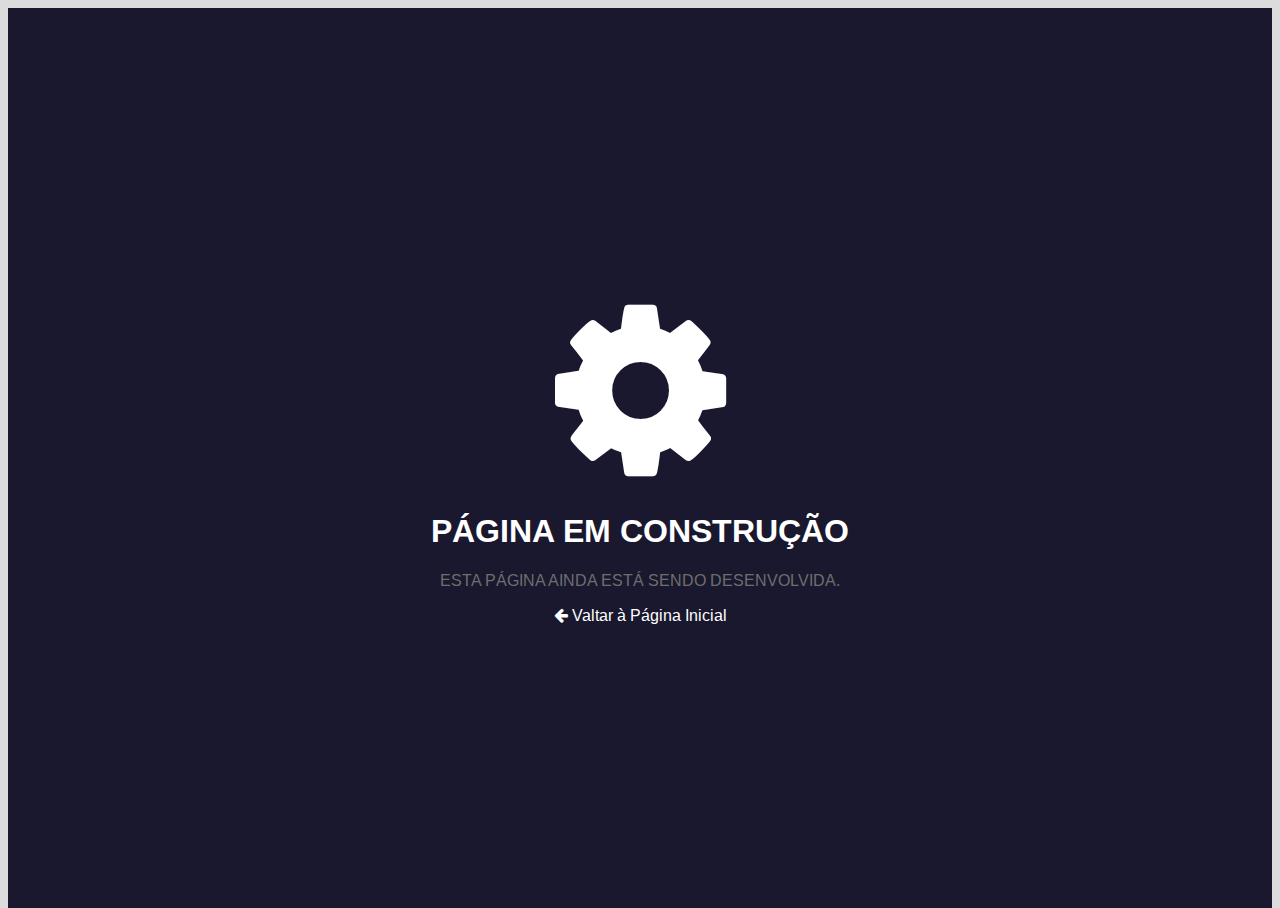
==== sobre.html @ a7e916d0 "links corrigidos e página de construção criada" ====
<!DOCTYPE html>
<html>
<head>
	<meta http-equiv="X-UA-Compatible" content="IE=edge">
    <meta name="viewport" content="width=device-width, initial-scale=1">
	<meta charset="utf-8">
	<link rel="shortcut icon" href="imagens/favicon.png" type="image/x-icon">
	<link rel="icon" href="imagens/favicon.png" type="image/x-icon">
	<title>Team Code - Maratonistas de Programação</title>
	<link rel="stylesheet" type="text/css" href="bootstrap/css/bootstrap.min.css">
	<link rel="stylesheet" type="text/css" href="css/estilo.css">
	<link href="font-awesome/css/font-awesome.css" rel="stylesheet" type="text/css">
	<link href="https://fonts.googleapis.com/css?family=Arimo" rel="stylesheet"> 
	<!--[if lt IE 9]>
      <script src="https://oss.maxcdn.com/html5shiv/3.7.3/html5shiv.min.js"></script>
      <script src="https://oss.maxcdn.com/respond/1.4.2/respond.min.js"></script>
    <![endif]-->

</head>
<body>
	
	<div id="construcao">
		<div id="texto-construcao">
			<i class="fa fa-cog demo-icone" aria-hidden="true"></i>
			<h1>Página em Construção</h1>
			<p>
				Esta página ainda está sendo desenvolvida.
			</p>
			<a href="index.html"><i class="fa fa-arrow-left" aria-hidden="true"></i>
Valtar à Página Inicial</a>
		</div>
	</div>


    <script src="https://ajax.googleapis.com/ajax/libs/jquery/1.12.4/jquery.min.js"></script>
    <script src="bootstrap/js/bootstrap.min.js"></script>
</body>
</html>
---- css/estilo.css ----
html,body, #capa, #construcao{
	height: 100%;
}
body{
	background: #dcdcdc;
	font-family: 'Arimo', sans-serif;
}
a{
	color: #FFF;
	text-decoration: none;
}
a:hover{
	color: #FFFF00;
}
.demo-navegacao{
	background: rgb(25,24,47); /*Hex: #19182fff*/
	padding: 10px 0px 10px 0px;
	/*height: 100px;*/
}
.logo{
	display: block;
	width: 200px;
	height: 56px;
	background: url("../imagens/logo.png") no-repeat;
}
#capa{
	background: url("../imagens/sala-competicao.jpg") center / cover no-repeat;
	display: table;
	width: 100%;
	background-attachment: fixed;
}
#texto-capa{
	background: rgba(0, 0, 0, 0.5);
	color: #FFF;
	/*text-transform: uppercase;*/
	text-shadow: 1px 1px 1px rgba(0,0,0,.6);
}
#texto-capa{
	display: table-cell;
	vertical-align: middle;
}
#texto-capa h1{
	text-align: center;
	padding: 10px;
}
#time{
	padding: 20px 0px 20px 0px;
	background: #FFF;
	/*margin: 10px 0px 10px 0px;*/
}
#time .col-md-4{
	text-align: center;
}

footer{
	background: #000;
	padding: 20px 0px 10px 0px;
}
.redes-sociais ul li{
	display: inline-block;
	margin-right: 20px;
}

.perfil{
	padding: 10px 0px 10px 0px;
	box-shadow: 2px 2px 5px rgba(0,0,0,.2);
	display: block;
	height: 460px;
	margin-bottom: 5px; 
}
footer{
	background: #000;
	padding: 20px 0px 10px 0px;
}

ul{
	list-style-type:none;
}
.redes-sociais{
	text-align: right;
}

.redes-sociais ul li{
	display: inline-block;
	margin-right: 20px;
}

/* ======================= Página em Construção ======================= */
#construcao{
	color: #FFF;
	text-align: center;
	display: table;
	width: 100%;
	background-attachment: fixed;
}
#texto-construcao{
	background: #19182F;
	display: table-cell;
	vertical-align: middle;
}
.demo-icone{
	font-size: 200px !important;
}
#construcao h1, #construcao p{
	text-transform: uppercase;
}
#construcao p{
	color: #6E6E6E;
}

/* ======================= Classes Genericas ======================= */

/* ======================= Tipografia ======================= */
#menu-principal a{
	color: #FFF;
	text-transform: uppercase;
}
#menu-principal a:hover{
	background: none;
	color: #FFFF00;
}
/**/
.a-team{
	width: 40px;
	font-size: 20px;
	line-height: 40px;
	display: block;
	border-radius:100%;
	background-color: #19182f;
}
.titulo-secao{
	color: #19182F;
	margin: 0;
	font-weight: 900;
	font-size: 40px;
}
.subtitulo-secao{
	color: #6E6E6E;
	margin: 0px 0px 30px 0px;
	font-weight: 400;
	font-size: 20px;
}
.nome{
	margin-top: 5px;
	padding: 2px;
	background: #19182F;
	font-size: 18px;
	color: #FFFF00;
	text-transform: uppercase;
	font-weight: 900;
}
.funcao{
	display: block;
	margin-bottom: 10px;
	padding: 2px;
	background: #19182F;
	font-size: 12px;
	color: #FFF;
	text-transform: uppercase;
}
.descricao{	
	color: #6E6E6E;
}
.titulo{
	color: #6E6E6E;
	padding: 5px;
	display: block;
	text-align: left;	
}
.competencias{
	position: absolute;
	/*background: red;*/
	bottom: 0;
}
.subtitulo{
	display: block;
	font-weight: 900;
}
.perfil-social{
	background: red;
	padding: 10px;
	border-radius: 50px;
}

/*Media Querys*/
@media(max-width:720px) {
	.redes-sociais{
		text-align:center !important;
	}
}
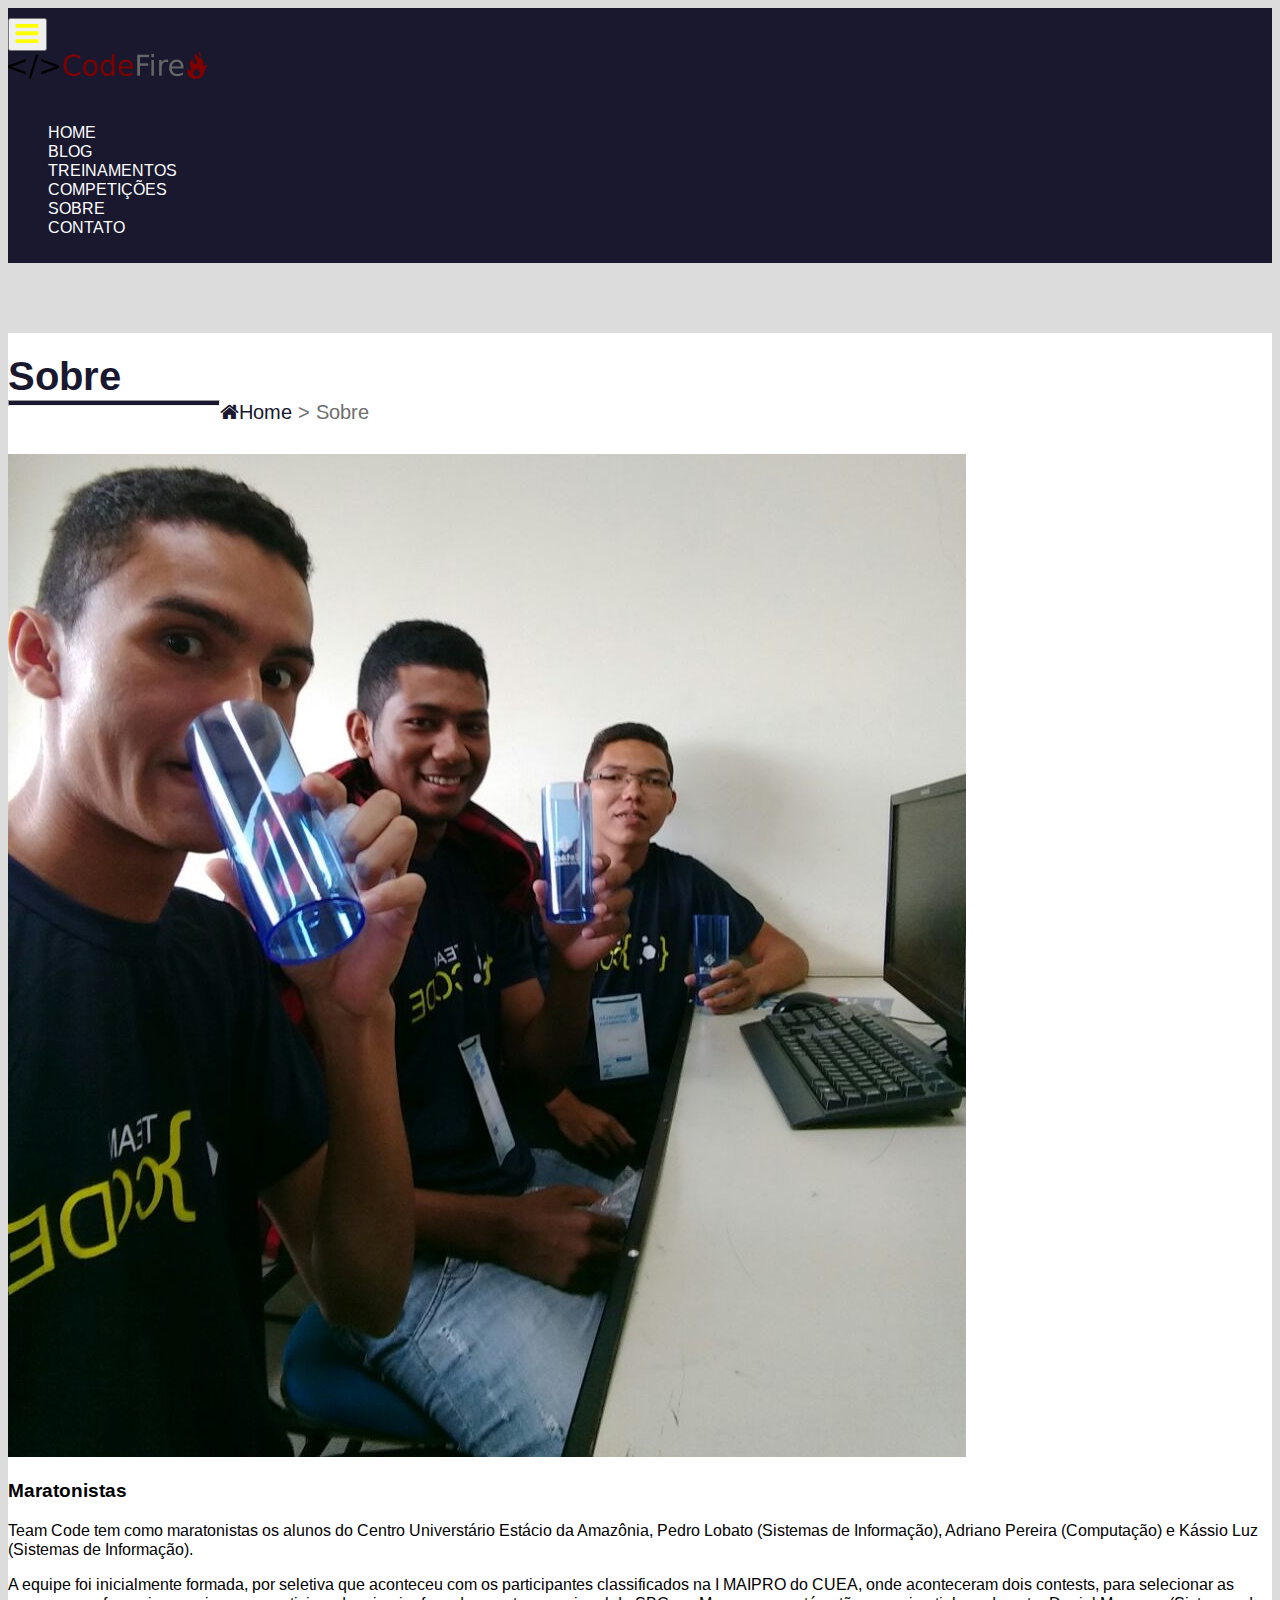
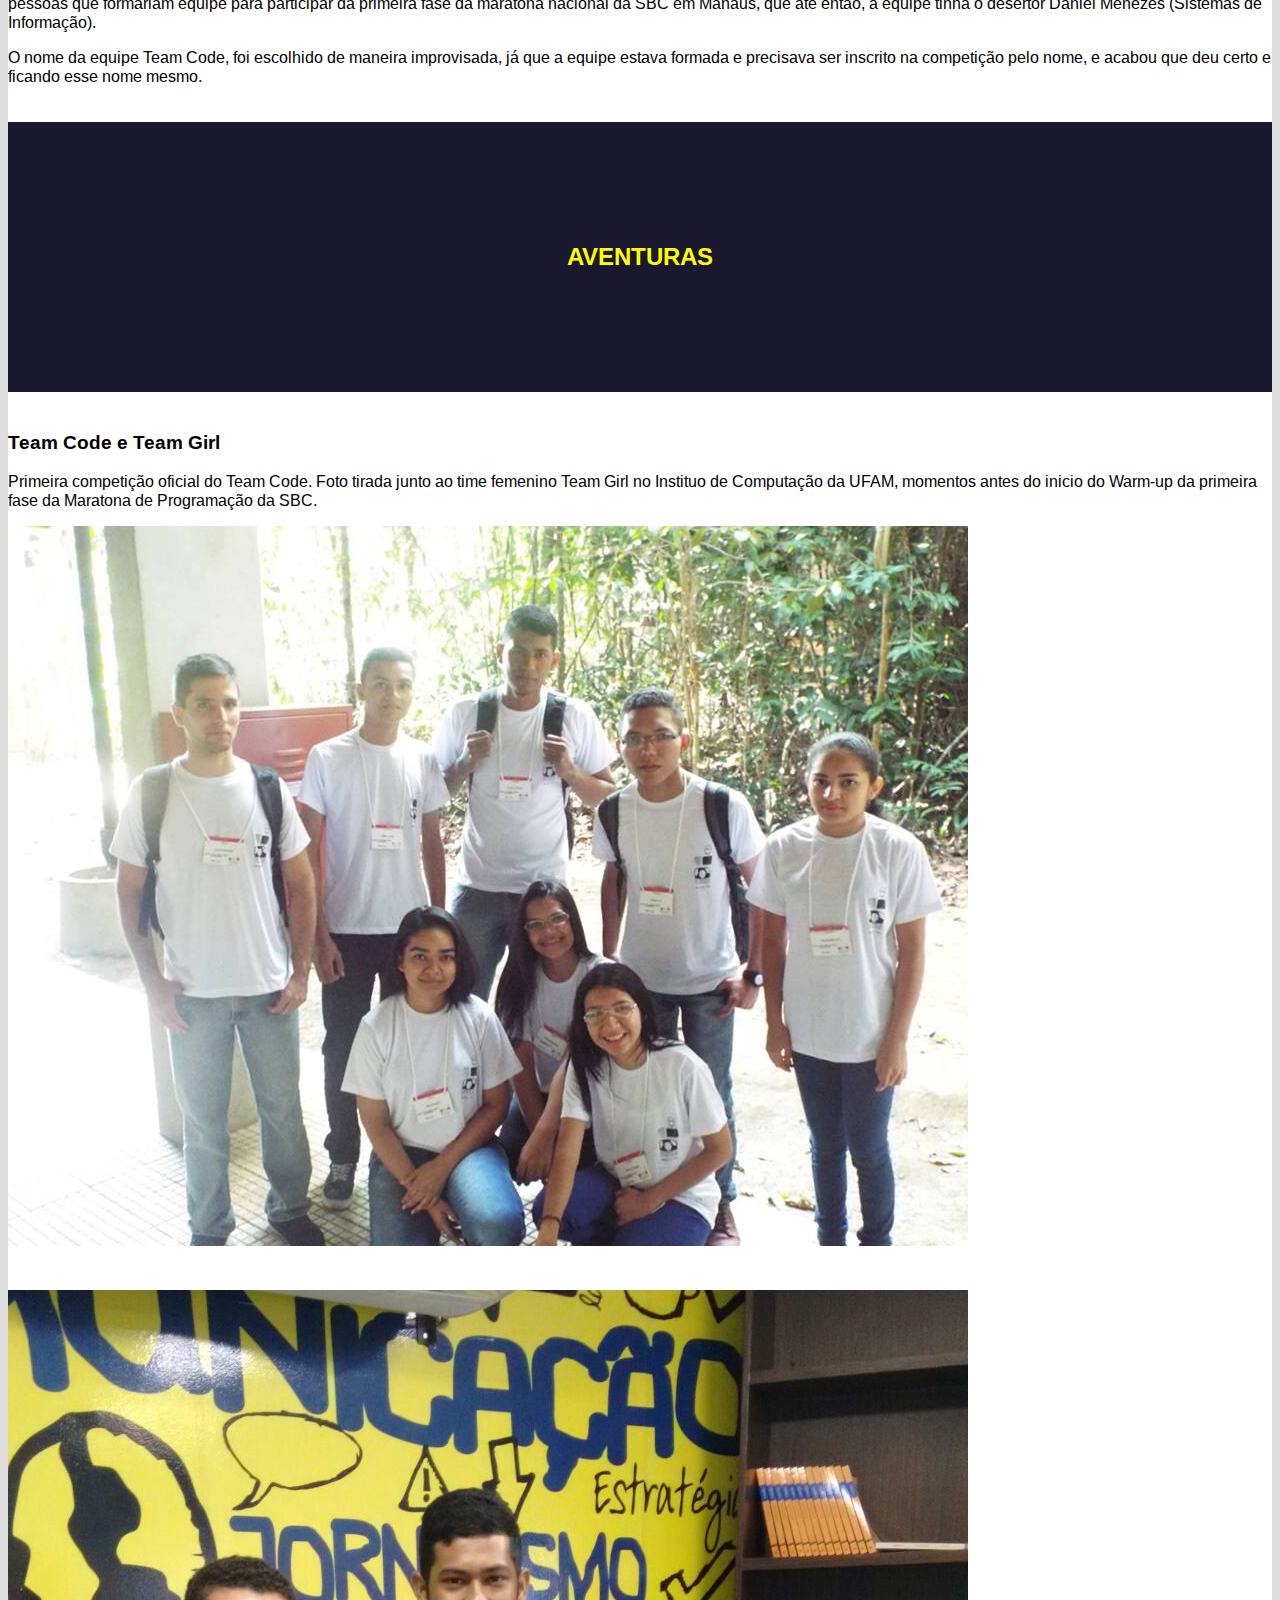
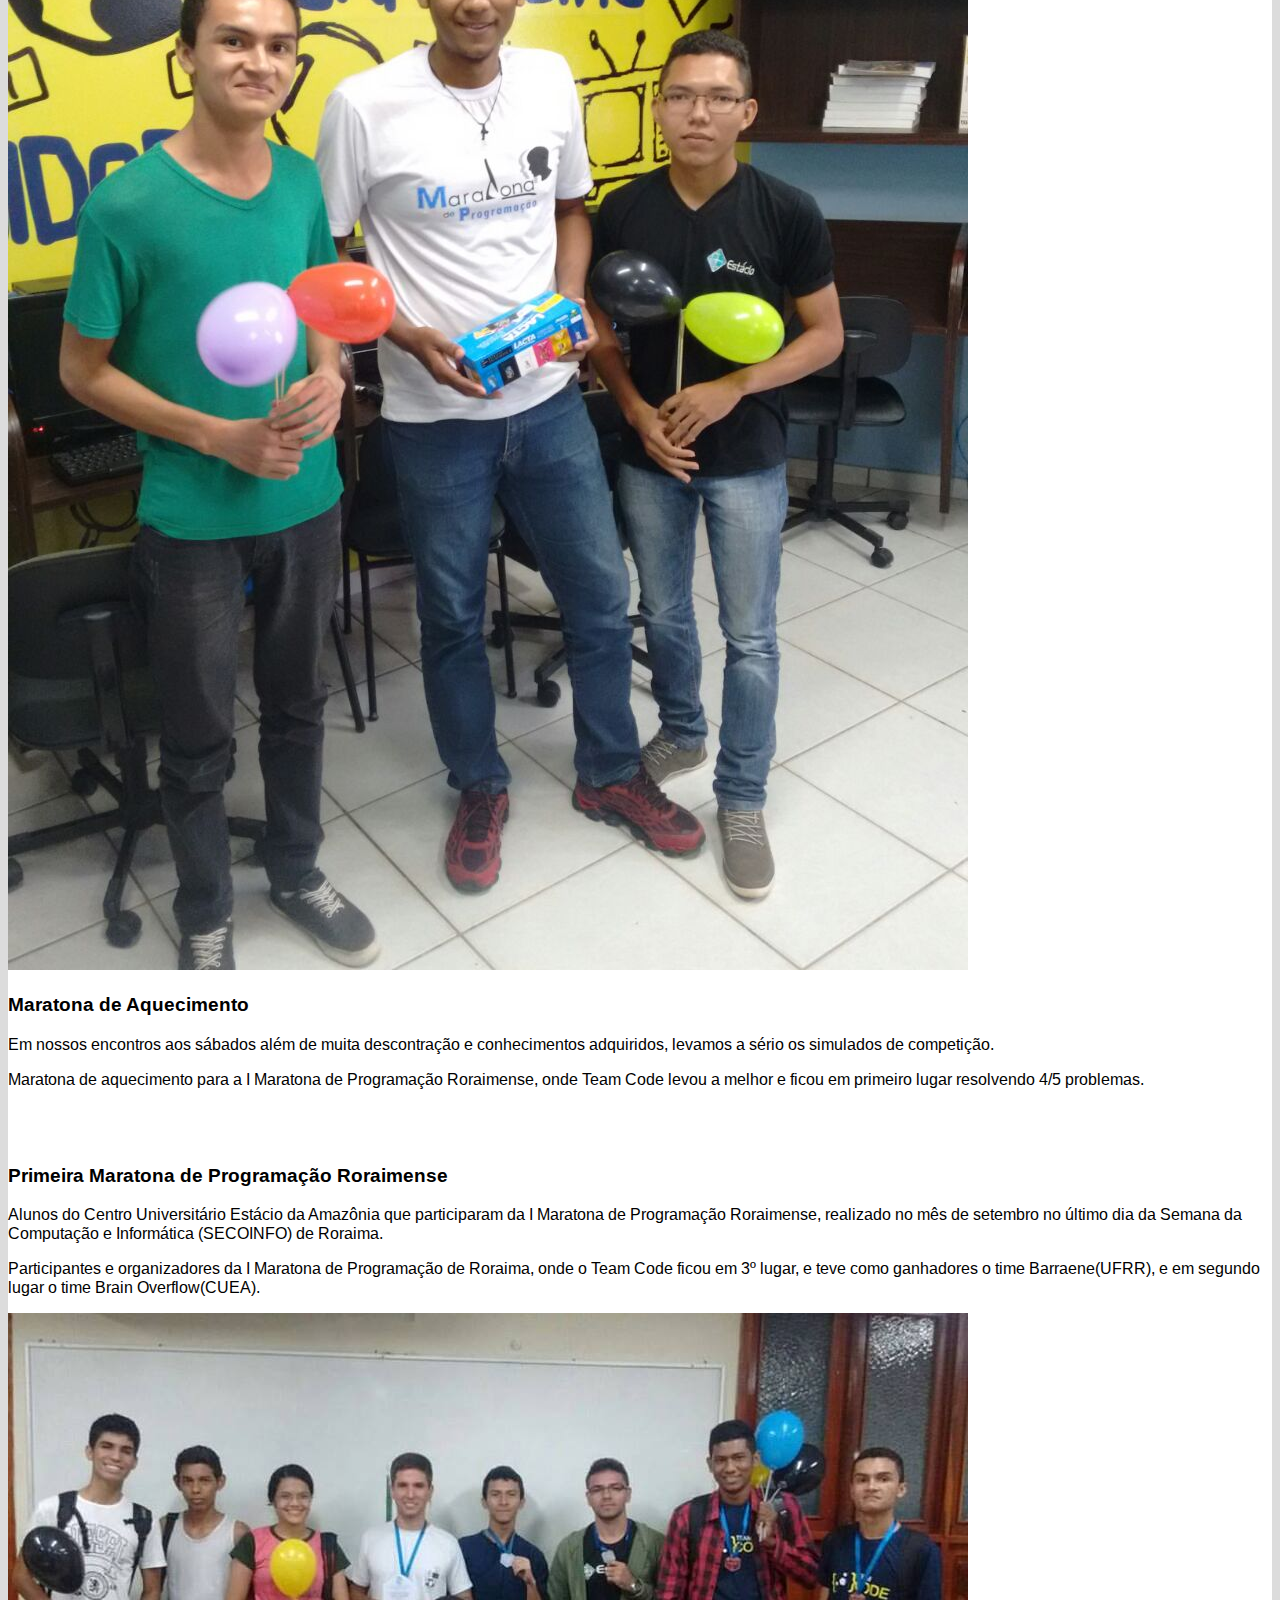
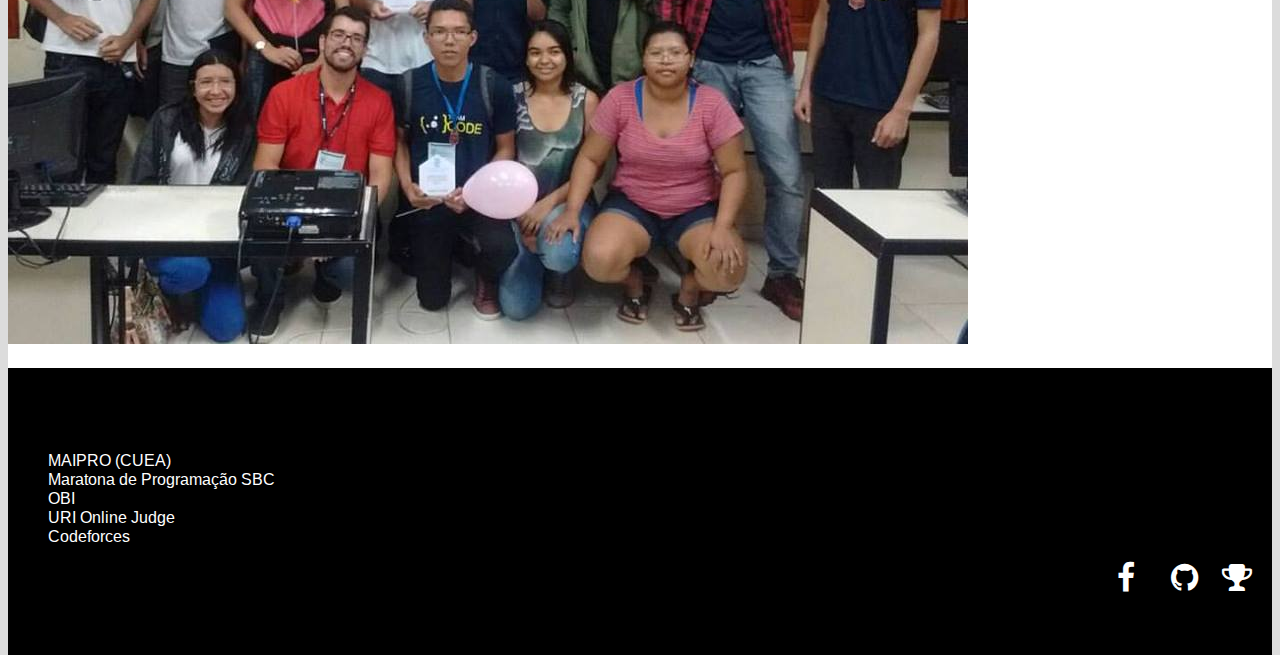
==== commit 57fb6e8c: "Página sobre" ====
--- a/sobre.html
+++ b/sobre.html
@@ -2,7 +2,7 @@
 <html>
 <head>
 	<meta http-equiv="X-UA-Compatible" content="IE=edge">
-    <meta name="viewport" content="width=device-width, initial-scale=1">
+	<meta name="viewport" content="width=device-width, initial-scale=1">
 	<meta charset="utf-8">
 	<link rel="shortcut icon" href="imagens/favicon.png" type="image/x-icon">
 	<link rel="icon" href="imagens/favicon.png" type="image/x-icon">
@@ -10,29 +10,188 @@
 	<link rel="stylesheet" type="text/css" href="bootstrap/css/bootstrap.min.css">
 	<link rel="stylesheet" type="text/css" href="css/estilo.css">
 	<link href="font-awesome/css/font-awesome.css" rel="stylesheet" type="text/css">
-	<link href="https://fonts.googleapis.com/css?family=Arimo" rel="stylesheet"> 
+	<link href="https://fonts.googleapis.com/css?family=Arimo" rel="stylesheet">
 	<!--[if lt IE 9]>
-      <script src="https://oss.maxcdn.com/html5shiv/3.7.3/html5shiv.min.js"></script>
-      <script src="https://oss.maxcdn.com/respond/1.4.2/respond.min.js"></script>
-    <![endif]-->
+	<script src="https://oss.maxcdn.com/html5shiv/3.7.3/html5shiv.min.js"></script>
+	<script src="https://oss.maxcdn.com/respond/1.4.2/respond.min.js"></script>
+	<![endif]-->
 
 </head>
 <body>
-	
-	<div id="construcao">
-		<div id="texto-construcao">
-			<i class="fa fa-cog demo-icone" aria-hidden="true"></i>
-			<h1>Página em Construção</h1>
-			<p>
-				Esta página ainda está sendo desenvolvida.
-			</p>
-			<a href="index.html"><i class="fa fa-arrow-left" aria-hidden="true"></i>
-Valtar à Página Inicial</a>
+	<div class="navbar navbar-fixed-top demo-navegacao">
+		<div class="container">
+			<div class="navbar-header">
+				<button type="button"  class="collapsed navbar-toggle" data-toggle="collapse" data-target="#menu-principal">
+					<span class="icon-bar" style="color: yellow;"><i class="fa fa-bars fa-2x"></i></span>
+					<span class="icon-bar"></span>
+					<span class="icon-bar"></span>
+				</button>
+				<a href="index.html" class="navbar-brand">
+					<span class="logo"></span>
+					<!-- Team Code -->
+				</a>
+			</div>
+			<div class="collapse navbar-collapse" id="menu-principal">
+				<ul class="nav navbar-nav navbar-right">
+					<li>
+						<a href="index.html">Home</a>
+					</li>
+					<li>
+						<a href="blog.html">Blog</a>
+					</li>
+					<li>
+						<a href="treinamentos.html">Treinamentos</a>
+					</li>
+					<li>
+						<a href="competicoes.html">Competições</a>
+					</li>
+					<li>
+						<a href="sobre.html">Sobre</a>
+					</li>
+					<li>
+						<a href="contato.html">Contato</a>
+					</li>
+				</ul>
+			</div>
 		</div>
 	</div>
+</div>
+
+<section id="sobre" class="secao">
+	<div class="container">
+		<div class="row">
+			<div class="col-md-12">
+				<h3 class="titulo-secao">Sobre</h3>
+			</div>
+			<hr>
+		</div><!-- row titulo sescao -->
+
+		<div class="row">
+			<div class="col-md-12">
+				<p class="subtitulo-secao"><a href="index.html"><i class="fa fa-home"></i>Home</a> > Sobre</p>
+			</div>
+		</div><!-- row subtitulo sescao --> 
+		<div class="row">
+			<div class="col-md-6">
+				<img src="imagens/team-code.jpeg" class="img-responsive">
+			</div><!-- col1 -->
+
+			<div class="col-md-6">
+				<h3>Maratonistas</h3>
+				<p>
+					Team Code tem como maratonistas os alunos do Centro Universtário Estácio da Amazônia, Pedro Lobato (Sistemas de Informação), Adriano Pereira (Computação) e Kássio Luz (Sistemas de Informação).
+				</p>
+				<p>
+					A equipe foi inicialmente formada, por seletiva que aconteceu com os participantes classificados na I MAIPRO do CUEA, onde aconteceram dois contests, para selecionar as pessoas que formariam equipe para participar da primeira fase da maratona nacional da SBC em Manaus, que até então, a equipe tinha o desertor Daniel Menezes (Sistemas de Informação).
+				</p>
+				<p>
+					O nome da equipe Team Code, foi escolhido de maneira improvisada, já que a equipe estava formada e precisava ser inscrito na competição pelo nome, e acabou que deu certo e ficando esse nome mesmo.
+				</p>
+			</div><!-- col2 -->
+		</div><!-- row subtitulo sescao --> 
+	</div><!-- /container -->
+</section>
+<div class="faixa">
+  <div class="container">
+    <h2>Aventuras</h2>
+  </div>
+</div>
+<section class="secao">
+	<div class="container">
+		<div class="row">
+			<div class="col-md-6">
+				<h3>Team Code e Team Girl</h3>	
+				<p>
+					Primeira competição oficial do Team Code. Foto tirada junto ao time femenino Team Girl no Instituo de Computação da UFAM, momentos antes do inicio do Warm-up da primeira fase da Maratona de Programação da SBC.
+				</p>
+			</div>
+
+			<div class="col-md-6">
+				<img src="imagens/team-code-team-girl.jpg" class="img-responsive">
+			</div>
+		</div>
+	</div>
+</section>
+
+<section class="secao">
+	<div class="container">
+		<div class="row">
+			<div class="col-md-6">
+				<img src="imagens/aquecimento.jpeg" class="img-responsive">
+			</div>
+			<div class="col-md-6">
+				<h3>Maratona de Aquecimento</h3>	
+				<p>
+					Em nossos encontros aos sábados além de muita descontração e conhecimentos adquiridos, levamos a sério os simulados de competição.
+				</p>
+				<p>
+					Maratona de aquecimento para a I Maratona de Programação Roraimense, onde Team Code levou a melhor e ficou em primeiro lugar resolvendo 4/5 problemas.
+				</p>
+			</div>
+
+		</div>
+	</div>
+</section>
+
+<section class="secao">
+	<div class="container">
+		<div class="row">
+			<div class="col-md-6">
+				<h3>Primeira Maratona de Programação Roraimense</h3>	
+				<p>
+					Alunos do Centro Universitário Estácio da Amazônia que participaram da I Maratona de Programação Roraimense, realizado no mês de setembro no último dia da Semana da Computação e Informática (SECOINFO) de Roraima.
+				</p>
+				<p>
+					Participantes e organizadores da I Maratona de Programação de Roraima, onde o Team Code ficou em 3º lugar, e teve como ganhadores o time Barraene(UFRR), e em segundo lugar o time Brain Overflow(CUEA).
+				</p>
+			</div>
+			<div class="col-md-6">
+				<img src="imagens/time-estacio.jpg" class="img-responsive">
+			</div>
+
+		</div>
+	</div>
+</section>
 
 
-    <script src="https://ajax.googleapis.com/ajax/libs/jquery/1.12.4/jquery.min.js"></script>
-    <script src="bootstrap/js/bootstrap.min.js"></script>
+<footer>
+	<div class="container">
+		<div class="row">
+			<!---->
+			<div class="col-md-6 col-sm-6 col-xs-12">
+				<ul>
+					<li><h4>Links Uteis</h4></li>
+					<li><a href="https://sites.google.com/view/jonasmendonca/maratona-de-programa%C3%A7%C3%A3o" target="_blank">MAIPRO (CUEA)</a></li>
+					<li><a href="http://maratona.ime.usp.br/" target="_blank">Maratona de Programação SBC</a></li>
+					<li><a href="http://olimpiada.ic.unicamp.br/" target="_blank">OBI</a></li>
+					<li><a href="https://www.urionlinejudge.com.br" target="_blank">URI Online Judge</a></li>
+					<li><a href="http://codeforces.com/" target="_blank">Codeforces</a></li>
+				</div>
+
+
+				<!--div class="col-md-3">
+				<img src="imagens/logo.png">
+			</div!-->
+
+			<div class="col-md-6 redes-sociais col-xs-12">
+				<ul class="list-inline">
+					<li>
+						<a href="#" class="a-redes-socias"><i class="fa fa-facebook fa-fw fa-2x"></i></a>
+					</li>
+					<li>
+						<a href="#" class="a-redes-socias"><i class="fa fa-github fa-fw- fa-2x"></i></a>
+					</li>
+					<li>
+						<a href="#" class="a-redes-socias"><i class="fa fa-trophy fa-fw- fa-2x"></i></a>
+					</li>
+				</ul>
+			</div>
+		</div>
+	</div>
+	<p class="text-muted text-center">Desenvolvido por &copy; TeamCode</p>
+</footer>
+
+<script src="https://ajax.googleapis.com/ajax/libs/jquery/1.12.4/jquery.min.js"></script>
+<script src="bootstrap/js/bootstrap.min.js"></script>
 </body>
-</html>
+</html>--- a/css/estilo.css
+++ b/css/estilo.css
@@ -43,7 +43,7 @@
 	text-align: center;
 	padding: 10px;
 }
-#time{
+.secao{
 	padding: 20px 0px 20px 0px;
 	background: #FFF;
 	/*margin: 10px 0px 10px 0px;*/
@@ -62,11 +62,12 @@
 }
 
 .perfil{
-	padding: 10px 0px 10px 0px;
+ 	padding: 10px 0px 0px 0px;
 	box-shadow: 2px 2px 5px rgba(0,0,0,.2);
 	display: block;
-	height: 460px;
-	margin-bottom: 5px; 
+	position: relative;
+	height: 470px;
+	margin-bottom: 5px;
 }
 footer{
 	background: #000;
@@ -107,7 +108,27 @@
 #construcao p{
 	color: #6E6E6E;
 }
-
+.faixa{
+	color: #FFFF00;
+	background: #19182F;
+	text-transform: uppercase;
+	padding: 100px 0px 100px 0px;
+	font-weight: 900;
+	text-align: center;
+}
+/*======================= Página Sobre =======================*/
+#sobre{
+	margin-top: 70px;
+}
+section a{
+	color: #19182F;
+}
+section a:hover{
+	color: #6E6E6E;
+}
+.separador{
+	background: #19182F;
+}
 /* ======================= Classes Genericas ======================= */
 
 /* ======================= Tipografia ======================= */
@@ -120,7 +141,7 @@
 	color: #FFFF00;
 }
 /**/
-.a-team{
+ul > li > .a-team{
 	width: 40px;
 	font-size: 20px;
 	line-height: 40px;
@@ -129,12 +150,21 @@
 	background-color: #19182f;
 }
 .titulo-secao{
+	/*border-left: 8px solid #FFFF00;*/
+	margin-right: 101px;
 	color: #19182F;
 	margin: 0;
 	font-weight: 900;
 	font-size: 40px;
+}/*
+.titulo-secao{
+	padding-left: 10px;
 }
 .subtitulo-secao{
+	padding-left: 20px;
+}*/
+.subtitulo-secao{
+	/*border-left: 10px solid #FFFF00;*/
 	color: #6E6E6E;
 	margin: 0px 0px 30px 0px;
 	font-weight: 400;
@@ -158,16 +188,18 @@
 	color: #FFF;
 	text-transform: uppercase;
 }
-.descricao{	
+.descricao{
 	color: #6E6E6E;
 }
 .titulo{
 	color: #6E6E6E;
 	padding: 5px;
 	display: block;
-	text-align: left;	
+	text-align: left;
 }
 .competencias{
+	width: 100%;
+	margin: 0;
 	position: absolute;
 	/*background: red;*/
 	bottom: 0;
@@ -175,11 +207,19 @@
 .subtitulo{
 	display: block;
 	font-weight: 900;
+	float: left;
 }
 .perfil-social{
 	background: red;
 	padding: 10px;
 	border-radius: 50px;
+}
+hr{
+	margin-top: 0px;
+	background-color:#19182F;
+	width:210px;
+	float:left;
+	height:4px;
 }
 
 /*Media Querys*/
@@ -187,4 +227,4 @@
 	.redes-sociais{
 		text-align:center !important;
 	}
-}+}
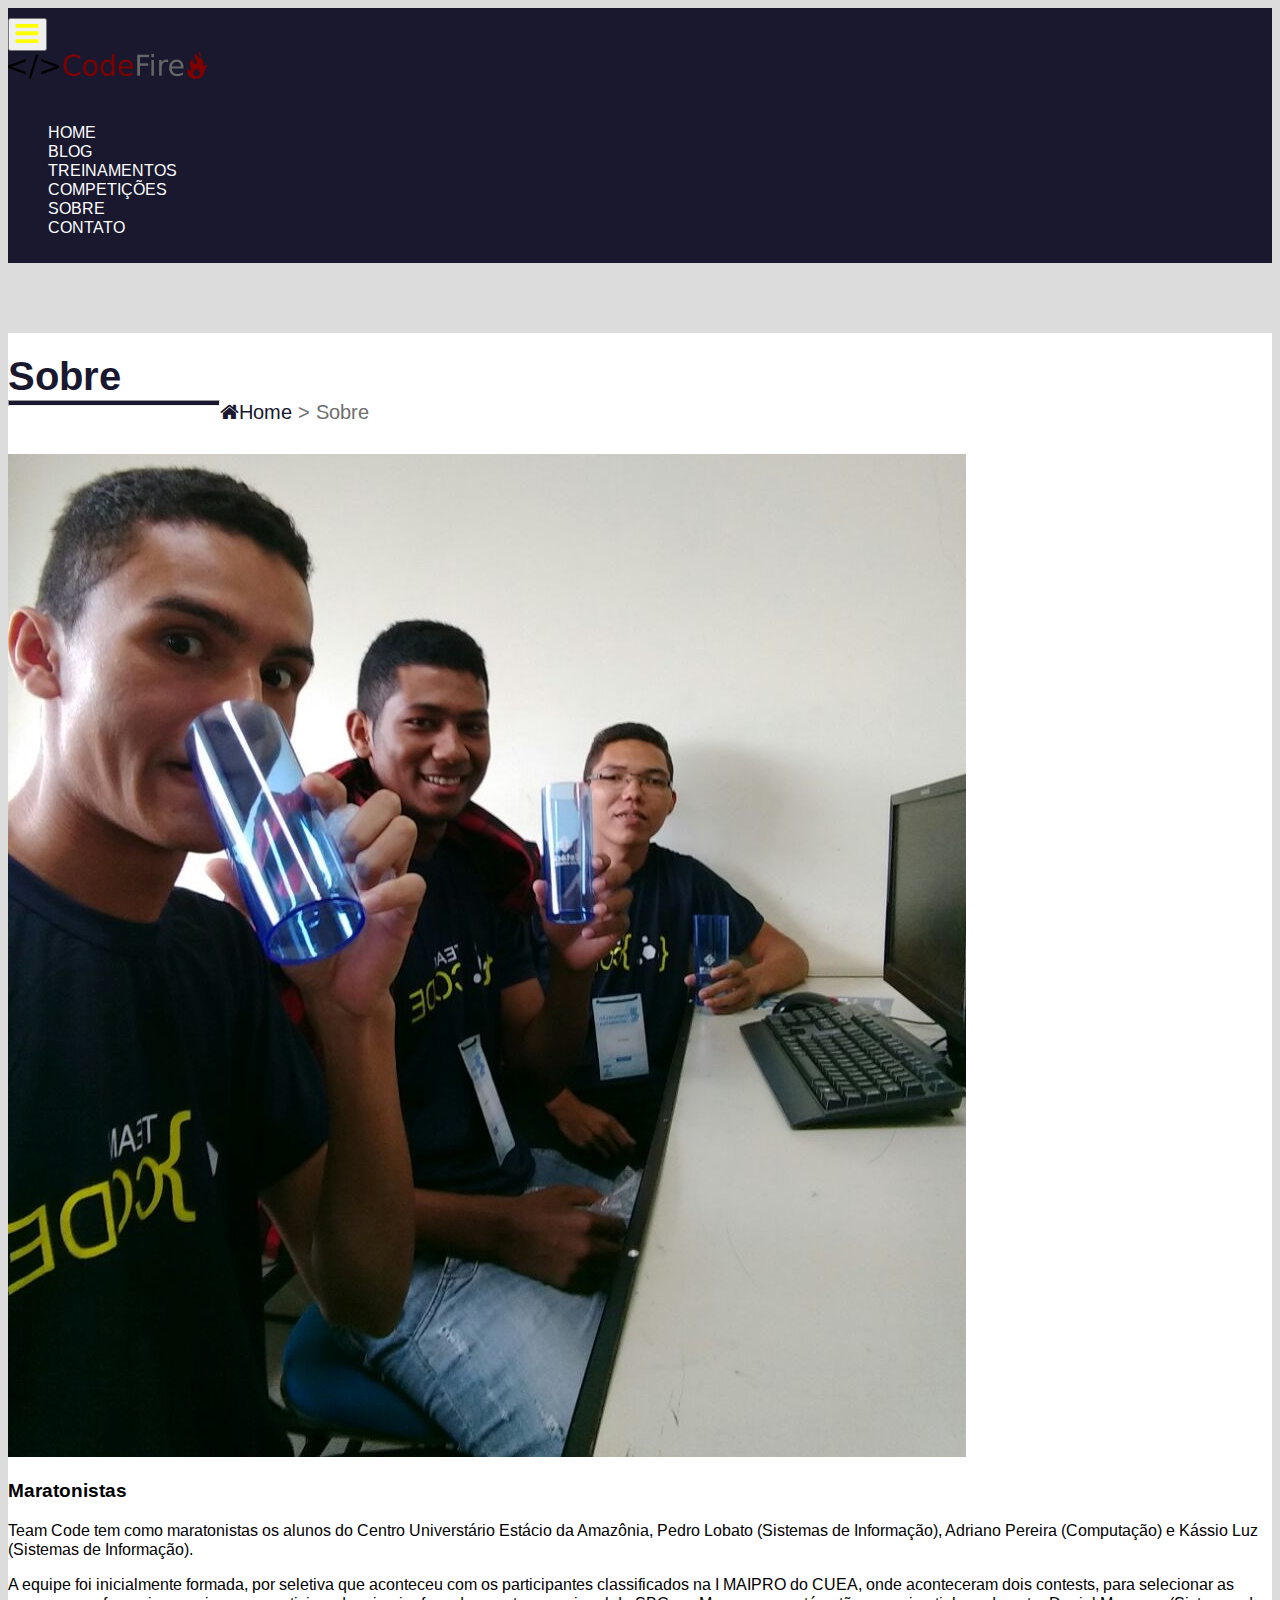
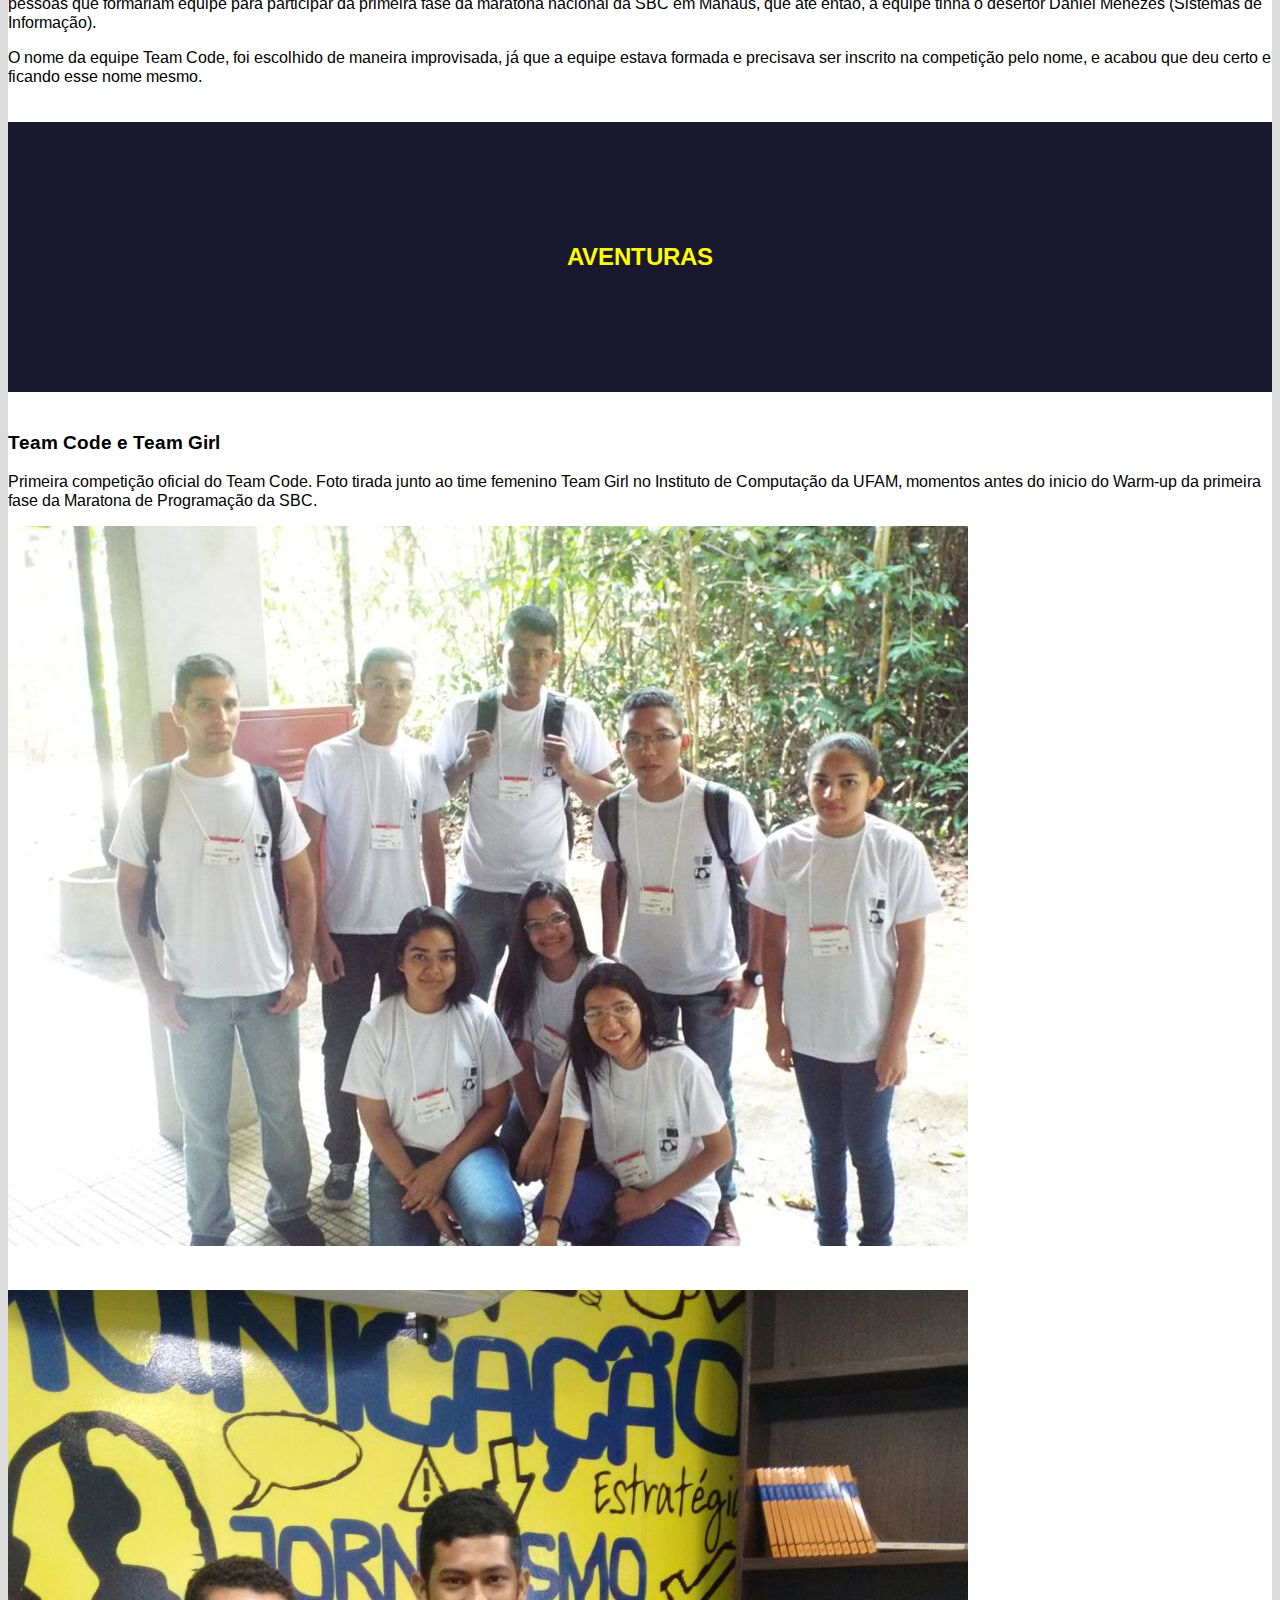
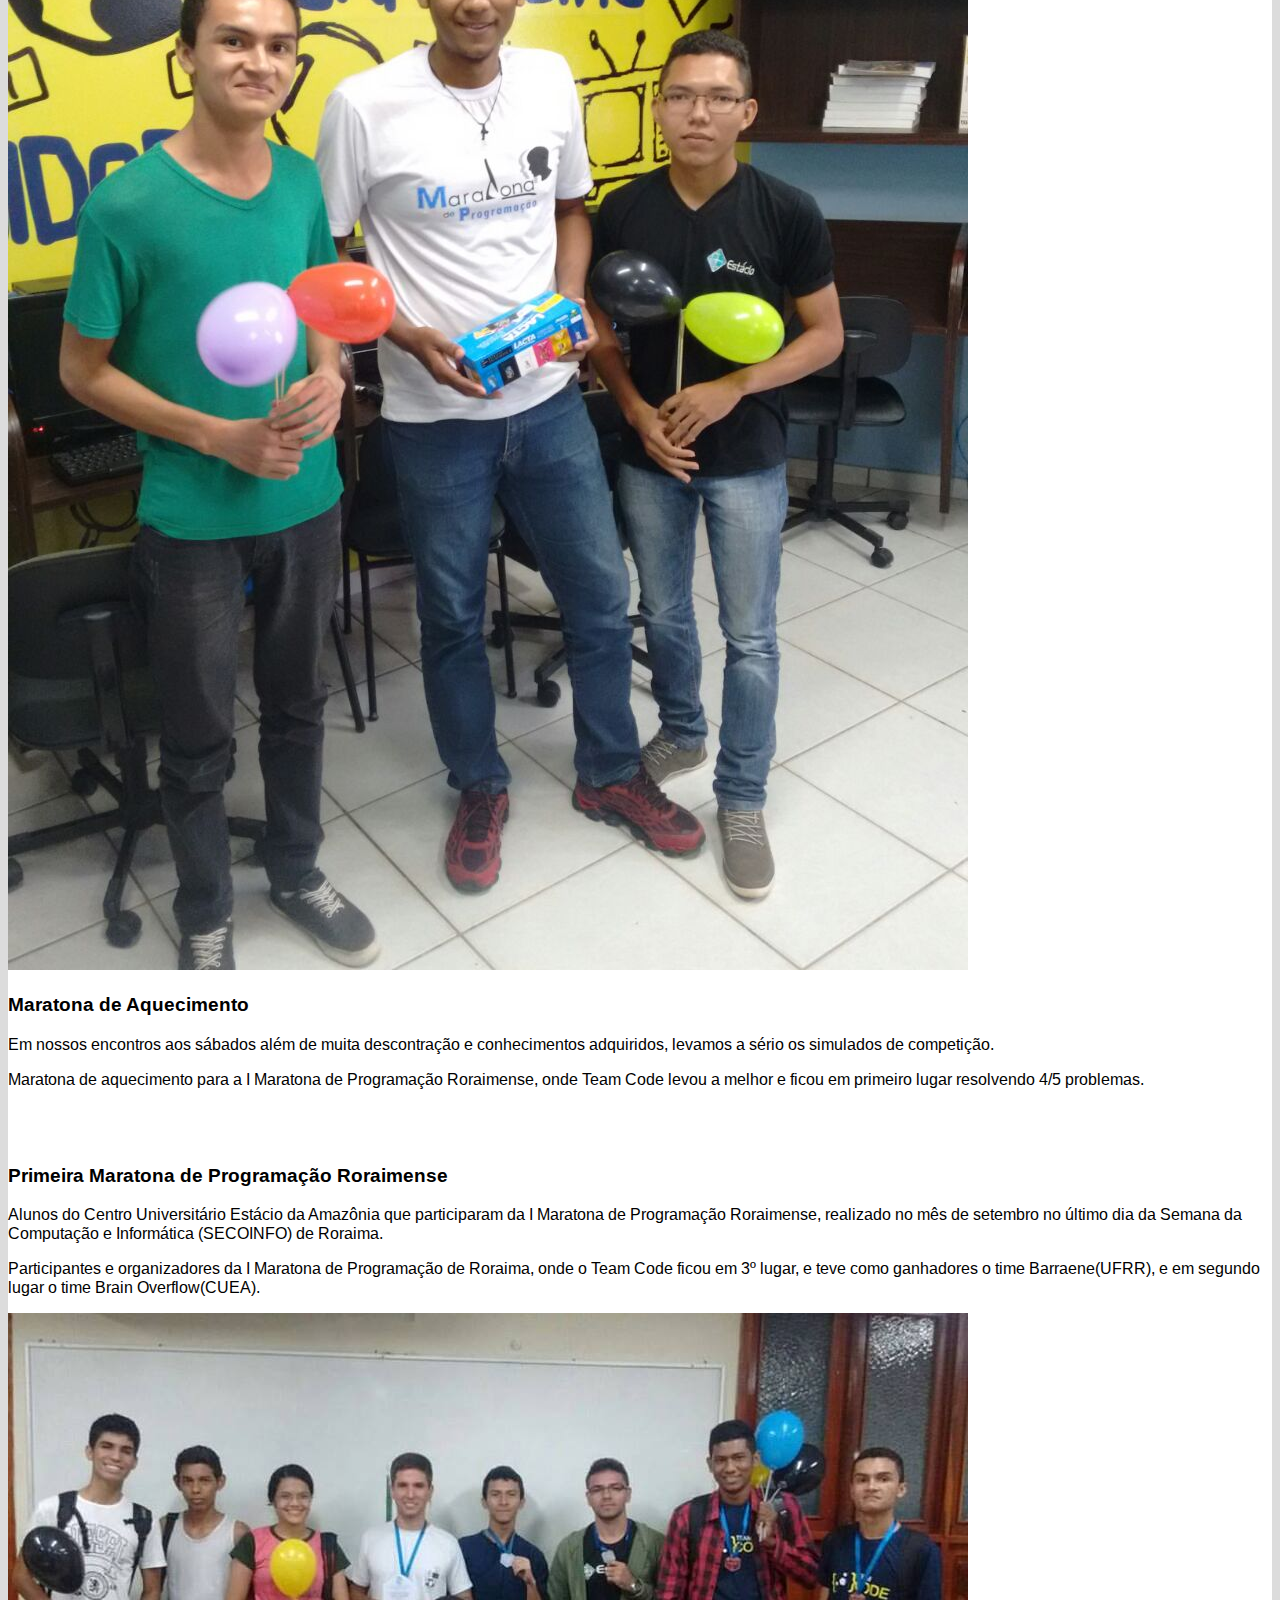
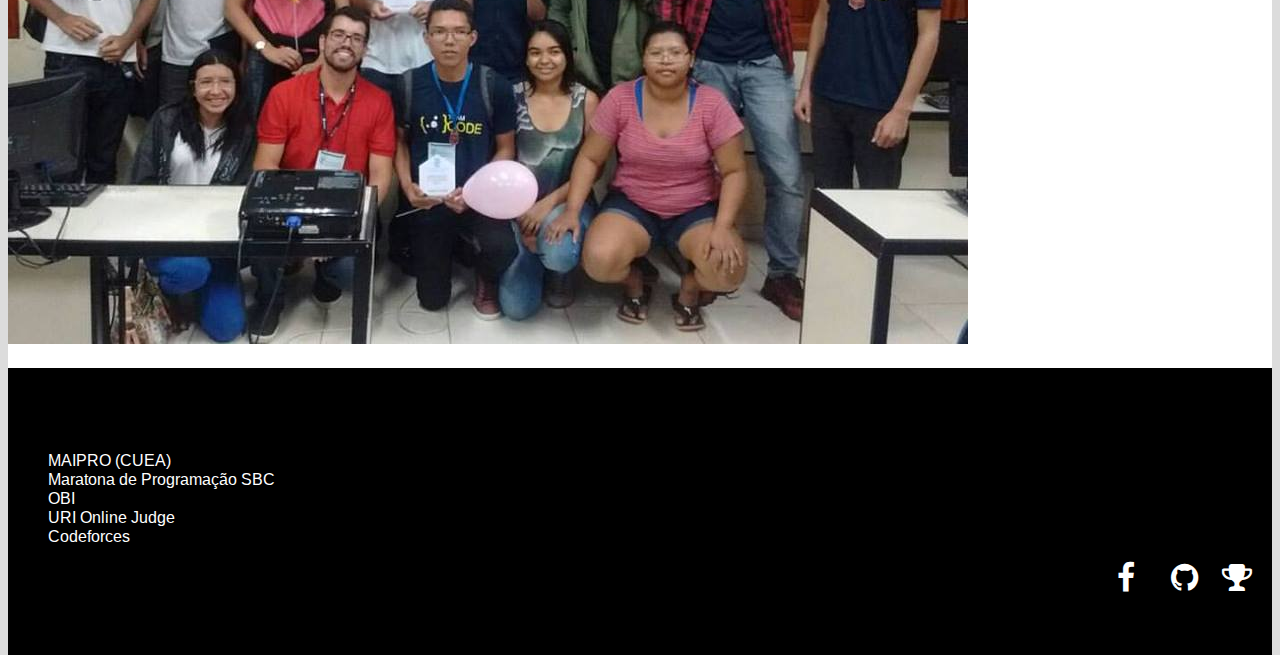
==== commit 37127da7: "Página sobre" ====
--- a/sobre.html
+++ b/sobre.html
@@ -102,7 +102,7 @@
 			<div class="col-md-6">
 				<h3>Team Code e Team Girl</h3>	
 				<p>
-					Primeira competição oficial do Team Code. Foto tirada junto ao time femenino Team Girl no Instituo de Computação da UFAM, momentos antes do inicio do Warm-up da primeira fase da Maratona de Programação da SBC.
+					Primeira competição oficial do Team Code. Foto tirada junto ao time femenino Team Girl no Instituto de Computação da UFAM, momentos antes do inicio do Warm-up da primeira fase da Maratona de Programação da SBC.
 				</p>
 			</div>
 
@@ -153,7 +153,6 @@
 	</div>
 </section>
 
-
 <footer>
 	<div class="container">
 		<div class="row">
